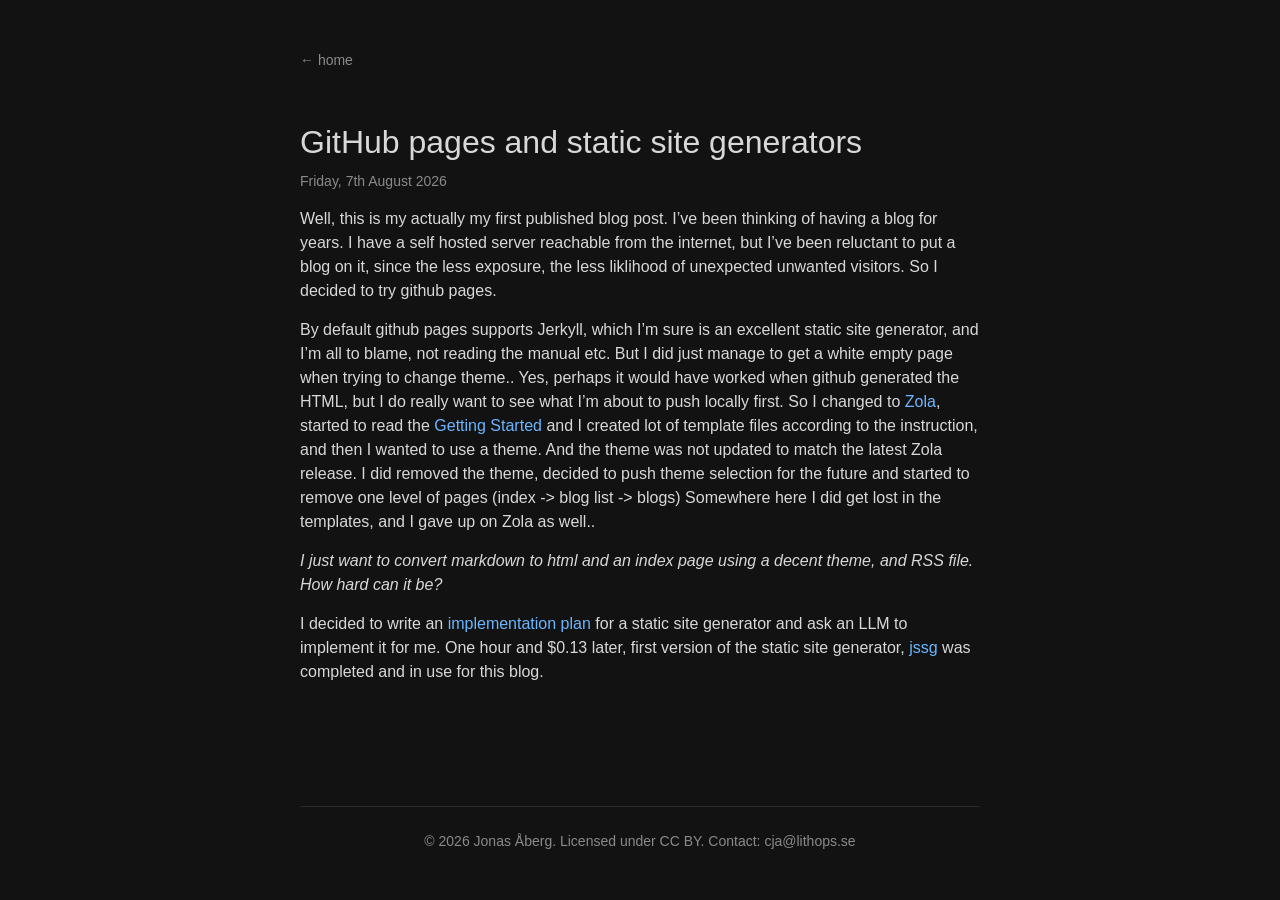
==== docs/2026-08-07/blog.html @ 1e0de787 "Initial post Signed-off-by: Jonas Aaberg <cja@lithops.se>" ====
<!DOCTYPE html>
<html lang="en">
<head>
    <meta charset="UTF-8">
    <meta name="viewport" content="width=device-width, initial-scale=1.0">
    <title>GitHub pages and static site generators</title>
    <link rel="icon" type="image/x-icon" href="../favicon.ico">
    <link rel="alternate" type="application/rss+xml" title="My Mumblings RSS" href="../feed.xml">
    <link rel="alternate" type="application/atom+xml" title="My Mumblings Atom" href="../atom.xml">
    <link rel="stylesheet" href="../style.css">
</head>
<body>
    <div class="layout">
        <div class="content">
            <nav class="back-link"><a href="../index.html">&larr; home</a></nav>
            <main>
                <article>
                    <header>
                        <h1>GitHub pages and static site generators</h1>
                        <p class="post-meta"><time>Friday, 7th August 2026</time></p>
                    </header>
                    <p>Well, this is my actually my first published blog post. I&rsquo;ve been thinking of having a blog for years. I have a self hosted server reachable from the internet, but I&rsquo;ve been reluctant
to put a blog on it, since the less exposure, the less liklihood of unexpected unwanted visitors. So I decided to try github pages.</p>
<p>By default github pages supports Jerkyll, which I&rsquo;m sure is an excellent static site generator, and I&rsquo;m all to blame, not reading the manual etc. But I did just manage to get a white
empty page when trying to change theme.. Yes, perhaps it would have worked when github generated the HTML, but I do really want to see what I&rsquo;m about to push locally first.
So I changed to <a href="https://www.getzola.org/">Zola</a>, started to read the <a href="https://www.getzola.org/documentation/getting-started/overview/">Getting Started</a> and I created lot of template
files according to the instruction, and then I wanted to use a theme. And the theme was not updated to match the latest Zola release. I did removed the theme, decided to push theme
selection for the future and started to remove one level of pages (index -&gt; blog list -&gt; blogs) Somewhere here I did get lost in the templates, and I gave up on Zola as well..</p>
<p><em>I just want to convert markdown to html and an index page using a decent theme, and RSS file. How hard can it be?</em></p>
<p>I decided to write an <a href="https://github.com/gmelchett/jssg/blob/master/implementation-plan.md">implementation plan</a> for a static site generator and ask an LLM to implement it for me.
One hour and $0.13 later, first version of the static site generator, <a href="https://github.com/gmelchett/jssg">jssg</a> was completed and in use for this blog.</p>

                </article>
            </main>
            <footer class="site-footer">© 2026 Jonas Åberg. Licensed under CC BY. Contact: cja@lithops.se</footer>
        </div>
    </div>
</body>
</html>
---- docs/style.css ----
:root {
    --fg: #d8d8d8;
    --fg-dim: #8a8a8a;
    --bg: #121212;
    --link: #6cb6ff;
    --link-visited: #b196ff;
    --rule: #2a2a2a;
    --code-bg: #1e2030;
}

* { box-sizing: border-box; }

html, body {
    margin: 0;
    padding: 0;
    background: var(--bg);
    color: var(--fg);
}

body {
    font: 400 16px/1.5 -apple-system, BlinkMacSystemFont, "Segoe UI", Roboto, Helvetica, Arial, sans-serif;
    min-height: 100vh;
    display: flex;
    flex-direction: column;
}

.layout {
    display: flex;
    flex-direction: column;
    flex: 1 0 auto;
    width: 100%;
    max-width: 740px;
    margin: 3rem auto 2rem;
    padding: 0 30px;
}

@media (max-width: 800px) {
    .layout { padding: 0 15px; }
}

.content {
    display: flex;
    flex-direction: column;
    flex: 1 0 auto;
    min-width: 0;
}

main {
    max-width: none;
    flex: 1 0 auto;
    min-width: 0;
}

h1, h2, h3, h4, h5, h6 {
    font-weight: 400;
    margin: 1.6rem 0 0.6rem;
    line-height: 1.25;
}
h1 { font-size: 32px; }
h2 { font-size: 26px; margin-top: 2rem; }

p, ul, ol, blockquote, pre {
    margin: 0 0 15px;
}

a { color: var(--link); text-decoration: none; }
a:visited { color: var(--link-visited); }
a:hover { color: var(--fg); text-decoration: underline; }

ul, ol { padding-left: 30px; }
li { margin: 0.2rem 0; }

pre, code {
    font-family: ui-monospace, "SF Mono", Menlo, Consolas, monospace;
    font-size: 14px;
    border-radius: 3px;
}
code { padding: 1px 5px; }
pre { padding: 10px 14px; overflow-x: auto; line-height: 1.45; }
pre code { border: 0; padding: 0; }

blockquote {
    color: var(--fg-dim);
    border-left: 4px solid var(--rule);
    padding-left: 15px;
    font-size: 18px;
    font-style: italic;
}

hr {
    border: none;
    border-top: 1px solid var(--rule);
    margin: 2rem 0;
}

img, video, iframe {
    max-width: 100%;
    height: auto;
}

.post-meta {
    color: var(--fg-dim);
    font-size: 14px;
}

.post-list {
    padding-left: 0;
    list-style: none;
}
.post-list li {
    padding-left: 0;
    margin: 0.4rem 0;
}
.post-list time {
    color: var(--fg-dim);
    margin-right: 1ch;
    font-variant-numeric: tabular-nums;
}

.site-footer {
    margin: 4rem 0 1rem;
    padding-top: 1.5rem;
    border-top: 1px solid var(--rule);
    text-align: center;
    font-size: 14px;
    color: var(--fg-dim);
}

.back-link {
    margin-bottom: 1.5rem;
}
.back-link a {
    color: var(--fg-dim);
    font-size: 14px;
}
.back-link a:hover {
    color: var(--link);
}
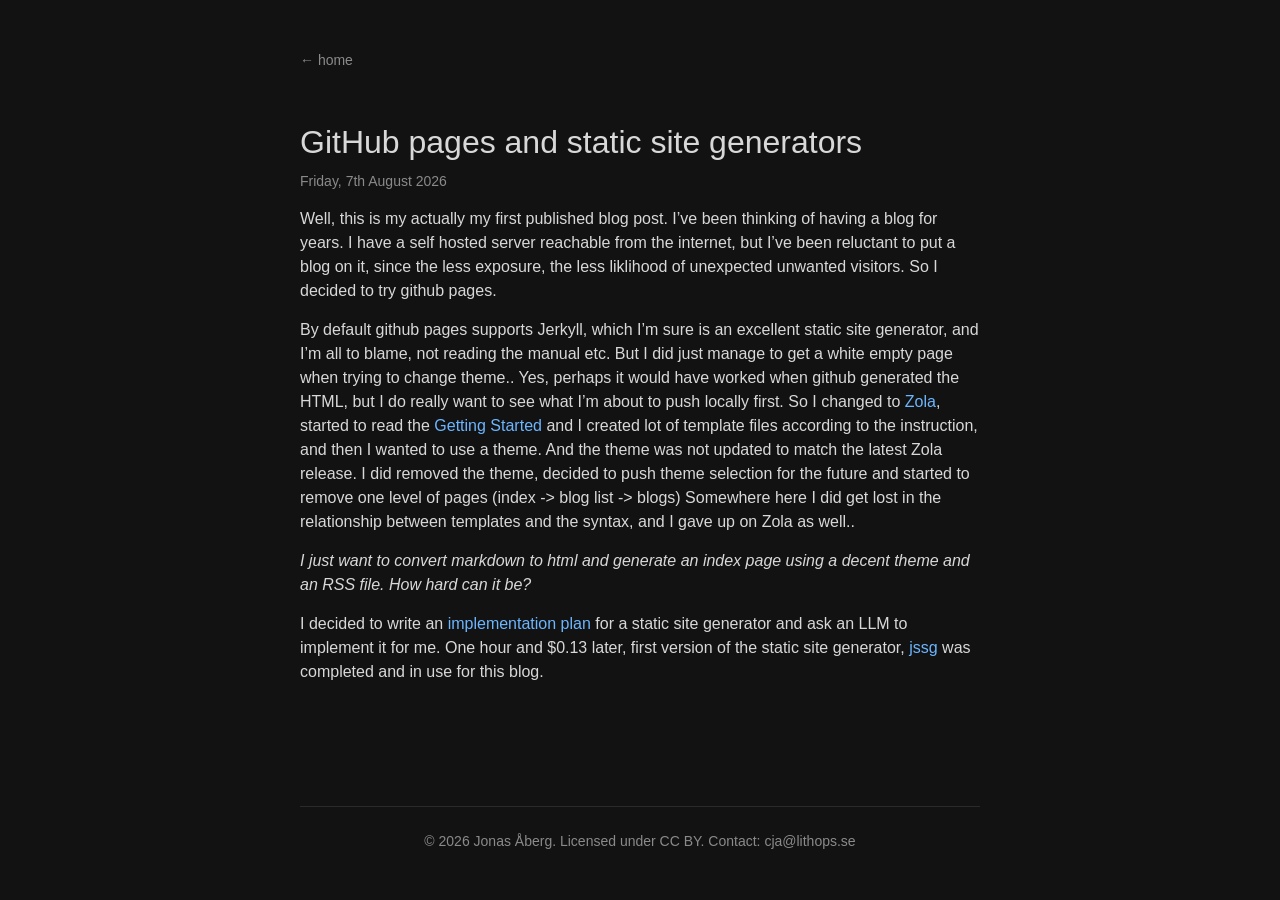
==== commit a085d8d2: "English correction Signed-off-by: Jonas Aaberg <cja@lithops.se>" ====
--- a/docs/2026-08-07/blog.html
+++ b/docs/2026-08-07/blog.html
@@ -5,8 +5,8 @@
     <meta name="viewport" content="width=device-width, initial-scale=1.0">
     <title>GitHub pages and static site generators</title>
     <link rel="icon" type="image/x-icon" href="../favicon.ico">
-    <link rel="alternate" type="application/rss+xml" title="My Mumblings RSS" href="../feed.xml">
-    <link rel="alternate" type="application/atom+xml" title="My Mumblings Atom" href="../atom.xml">
+    <link rel="alternate" type="application/rss+xml" title="Jonas&#39; Mumblings RSS" href="../feed.xml">
+    <link rel="alternate" type="application/atom+xml" title="Jonas&#39; Mumblings Atom" href="../atom.xml">
     <link rel="stylesheet" href="../style.css">
 </head>
 <body>
@@ -25,8 +25,9 @@
 empty page when trying to change theme.. Yes, perhaps it would have worked when github generated the HTML, but I do really want to see what I&rsquo;m about to push locally first.
 So I changed to <a href="https://www.getzola.org/">Zola</a>, started to read the <a href="https://www.getzola.org/documentation/getting-started/overview/">Getting Started</a> and I created lot of template
 files according to the instruction, and then I wanted to use a theme. And the theme was not updated to match the latest Zola release. I did removed the theme, decided to push theme
-selection for the future and started to remove one level of pages (index -&gt; blog list -&gt; blogs) Somewhere here I did get lost in the templates, and I gave up on Zola as well..</p>
-<p><em>I just want to convert markdown to html and an index page using a decent theme, and RSS file. How hard can it be?</em></p>
+selection for the future and started to remove one level of pages (index -&gt; blog list -&gt; blogs) Somewhere here I did get lost in the relationship between templates and the syntax, and
+I gave up on Zola as well..</p>
+<p><em>I just want to convert markdown to html and generate an index page using a decent theme and an RSS file. How hard can it be?</em></p>
 <p>I decided to write an <a href="https://github.com/gmelchett/jssg/blob/master/implementation-plan.md">implementation plan</a> for a static site generator and ask an LLM to implement it for me.
 One hour and $0.13 later, first version of the static site generator, <a href="https://github.com/gmelchett/jssg">jssg</a> was completed and in use for this blog.</p>
 
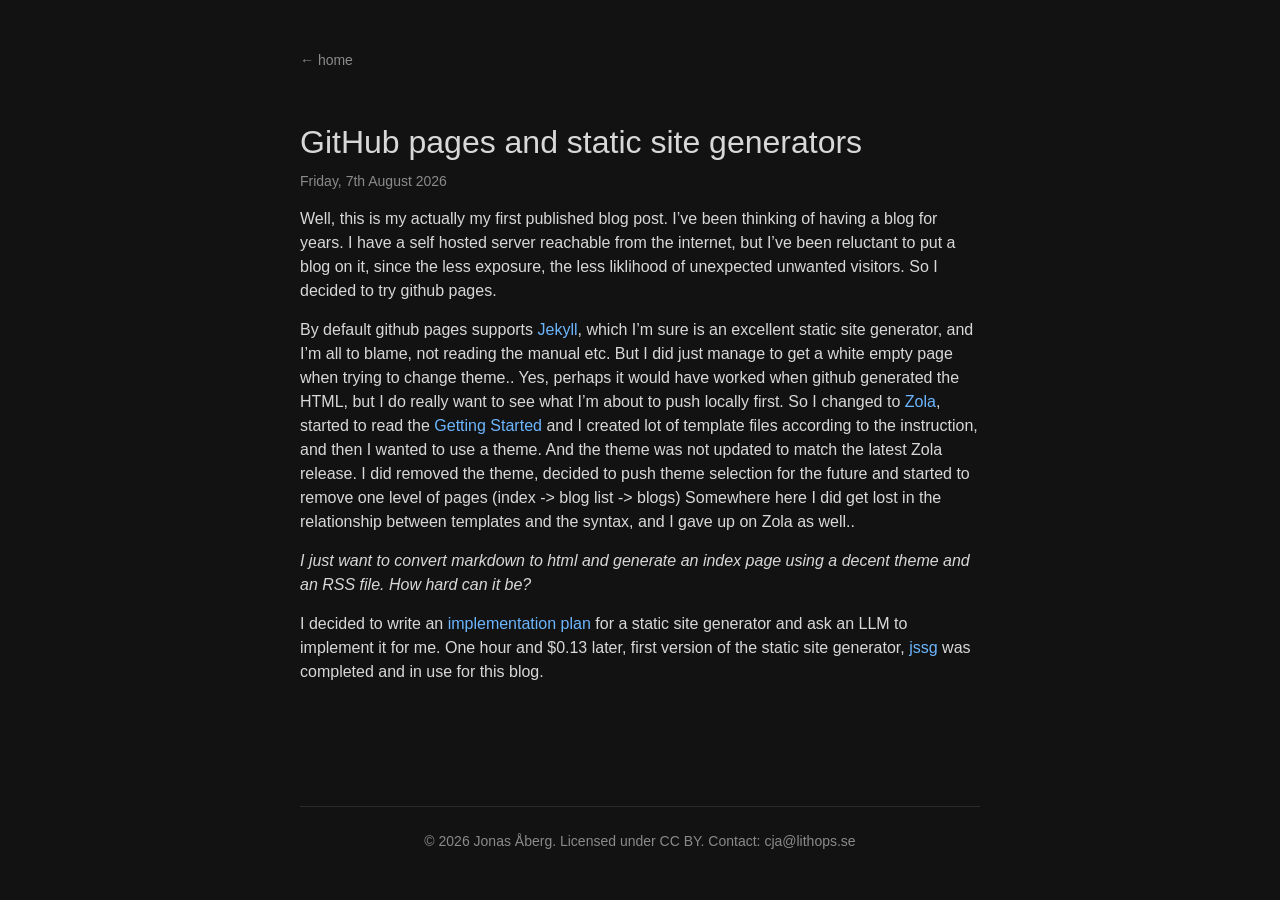
==== commit d578edb0: "Jerkyll -> Jekyll Signed-off-by: Jonas Aaberg <cja@lithops.se>" ====
--- a/docs/2026-08-07/blog.html
+++ b/docs/2026-08-07/blog.html
@@ -21,7 +21,7 @@
                     </header>
                     <p>Well, this is my actually my first published blog post. I&rsquo;ve been thinking of having a blog for years. I have a self hosted server reachable from the internet, but I&rsquo;ve been reluctant
 to put a blog on it, since the less exposure, the less liklihood of unexpected unwanted visitors. So I decided to try github pages.</p>
-<p>By default github pages supports Jerkyll, which I&rsquo;m sure is an excellent static site generator, and I&rsquo;m all to blame, not reading the manual etc. But I did just manage to get a white
+<p>By default github pages supports <a href="https://jekyllrb.com/">Jekyll</a>, which I&rsquo;m sure is an excellent static site generator, and I&rsquo;m all to blame, not reading the manual etc. But I did just manage to get a white
 empty page when trying to change theme.. Yes, perhaps it would have worked when github generated the HTML, but I do really want to see what I&rsquo;m about to push locally first.
 So I changed to <a href="https://www.getzola.org/">Zola</a>, started to read the <a href="https://www.getzola.org/documentation/getting-started/overview/">Getting Started</a> and I created lot of template
 files according to the instruction, and then I wanted to use a theme. And the theme was not updated to match the latest Zola release. I did removed the theme, decided to push theme
